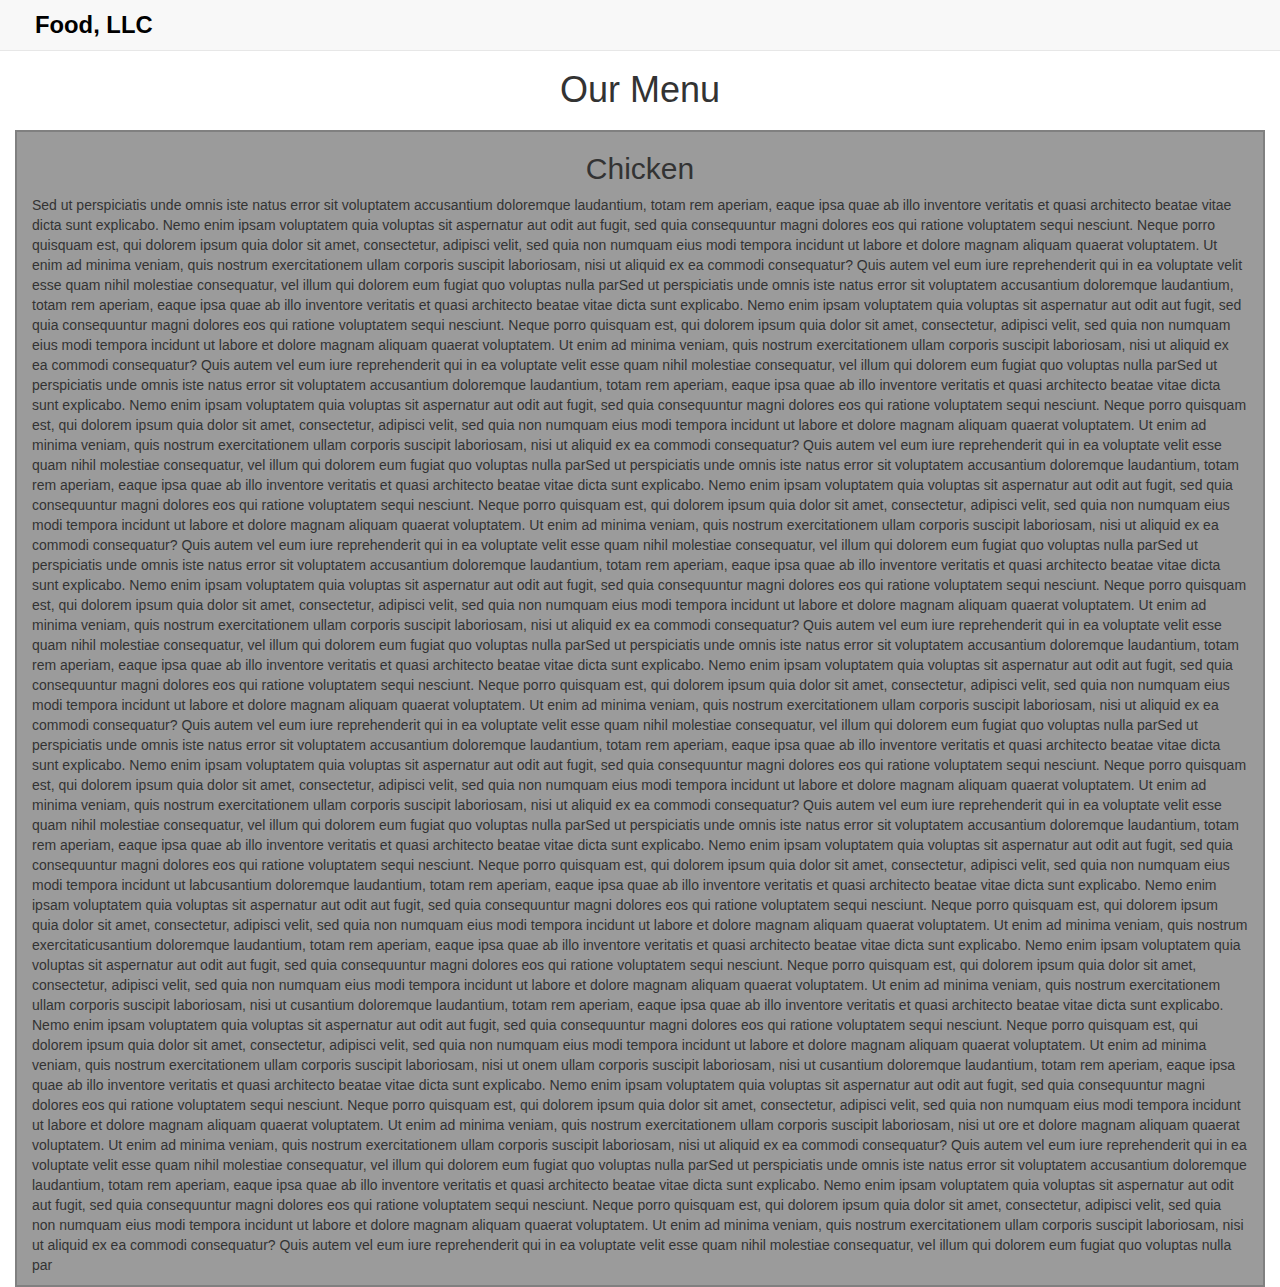
==== mod3-solution/index.html @ 46cbba47 "module 3 Solution" ====
<!doctype html>
<html lang="en">
  <head>
    <meta charset="utf-8">
    <meta http-equiv="X-UA-Compatible" content="IE=edge">
    <meta name="viewport" content="width=device-width, initial-scale=1">
    <title>Assignment 3 Solution</title>
    <link rel="stylesheet" href="https://maxcdn.bootstrapcdn.com/bootstrap/3.3.7/css/bootstrap.min.css">
    <link rel="stylesheet" href="css/style.css">
  </head>
<body>
    <header>
        <nav class="navbar navbar-default navbar-fixed-top">
            <div class="container-fluid" id="main">
                <div class="navbar-header">
                    <a class="navbar-brand" href="#">
                       Food, LLC
                    </a>
                    <button type="button" class="navbar-toggle collapsed visible-xs" data-toggle="collapse" data-target="#collapsable-nav" aria-expanded="false">
                        <span class="sr-only">Toggle navigation</span>
                        <span class="icon-bar"></span>
                        <span class="icon-bar"></span>
                        <span class="icon-bar"></span>
                    </button>
                </div>
                <div id="collapsable-nav" class="collapse navbar-collapse">
                    <ul id="nav-list" class="nav navbar-nav navbar-right visible-xs ">
                        <li>
                            <a href="#" id="chicken">Chicken</a>
                        </li>
                        <li>
                            <a href="#">Beef</a>
                        </li>
                        <li>
                            <a href="#">Sushi</a>
                        </li>
                    </ul><!-- #nav-list -->
                </div>
            </div>
        </nav>
    </header>
    <div class="container-fluid" id="bodycontent">
        <h1 class="text-center">Our Menu</h1>
        <div class="col-xs-12">
            <h2 class="text-center">Chicken</h2>
            <p>Sed ut perspiciatis unde omnis iste natus error sit voluptatem accusantium doloremque laudantium, totam rem aperiam, eaque ipsa quae ab illo inventore veritatis et quasi architecto beatae vitae dicta sunt explicabo. Nemo enim ipsam voluptatem quia voluptas sit aspernatur aut odit aut fugit, sed quia consequuntur magni dolores eos qui ratione voluptatem sequi nesciunt. Neque porro quisquam est, qui dolorem ipsum quia dolor sit amet, consectetur, adipisci velit, sed quia non numquam eius modi tempora incidunt ut labore et dolore magnam aliquam quaerat voluptatem. Ut enim ad minima veniam, quis nostrum exercitationem ullam corporis suscipit laboriosam, nisi ut aliquid ex ea commodi consequatur? Quis autem vel eum iure reprehenderit qui in ea voluptate velit esse quam nihil molestiae consequatur, vel illum qui dolorem eum fugiat quo voluptas nulla parSed ut perspiciatis unde omnis iste natus error sit voluptatem accusantium doloremque laudantium, totam rem aperiam, eaque ipsa quae ab illo inventore veritatis et quasi architecto beatae vitae dicta sunt explicabo. Nemo enim ipsam voluptatem quia voluptas sit aspernatur aut odit aut fugit, sed quia consequuntur magni dolores eos qui ratione voluptatem sequi nesciunt. Neque porro quisquam est, qui dolorem ipsum quia dolor sit amet, consectetur, adipisci velit, sed quia non numquam eius modi tempora incidunt ut labore et dolore magnam aliquam quaerat voluptatem. Ut enim ad minima veniam, quis nostrum exercitationem ullam corporis suscipit laboriosam, nisi ut aliquid ex ea commodi consequatur? Quis autem vel eum iure reprehenderit qui in ea voluptate velit esse quam nihil molestiae consequatur, vel illum qui dolorem eum fugiat quo voluptas nulla parSed ut perspiciatis unde omnis iste natus error sit voluptatem accusantium doloremque laudantium, totam rem aperiam, eaque ipsa quae ab illo inventore veritatis et quasi architecto beatae vitae dicta sunt explicabo. Nemo enim ipsam voluptatem quia voluptas sit aspernatur aut odit aut fugit, sed quia consequuntur magni dolores eos qui ratione voluptatem sequi nesciunt. Neque porro quisquam est, qui dolorem ipsum quia dolor sit amet, consectetur, adipisci velit, sed quia non numquam eius modi tempora incidunt ut labore et dolore magnam aliquam quaerat voluptatem. Ut enim ad minima veniam, quis nostrum exercitationem ullam corporis suscipit laboriosam, nisi ut aliquid ex ea commodi consequatur? Quis autem vel eum iure reprehenderit qui in ea voluptate velit esse quam nihil molestiae consequatur, vel illum qui dolorem eum fugiat quo voluptas nulla parSed ut perspiciatis unde omnis iste natus error sit voluptatem accusantium doloremque laudantium, totam rem aperiam, eaque ipsa quae ab illo inventore veritatis et quasi architecto beatae vitae dicta sunt explicabo. Nemo enim ipsam voluptatem quia voluptas sit aspernatur aut odit aut fugit, sed quia consequuntur magni dolores eos qui ratione voluptatem sequi nesciunt. Neque porro quisquam est, qui dolorem ipsum quia dolor sit amet, consectetur, adipisci velit, sed quia non numquam eius modi tempora incidunt ut labore et dolore magnam aliquam quaerat voluptatem. Ut enim ad minima veniam, quis nostrum exercitationem ullam corporis suscipit laboriosam, nisi ut aliquid ex ea commodi consequatur? Quis autem vel eum iure reprehenderit qui in ea voluptate velit esse quam nihil molestiae consequatur, vel illum qui dolorem eum fugiat quo voluptas nulla parSed ut perspiciatis unde omnis iste natus error sit voluptatem accusantium doloremque laudantium, totam rem aperiam, eaque ipsa quae ab illo inventore veritatis et quasi architecto beatae vitae dicta sunt explicabo. Nemo enim ipsam voluptatem quia voluptas sit aspernatur aut odit aut fugit, sed quia consequuntur magni dolores eos qui ratione voluptatem sequi nesciunt. Neque porro quisquam est, qui dolorem ipsum quia dolor sit amet, consectetur, adipisci velit, sed quia non numquam eius modi tempora incidunt ut labore et dolore magnam aliquam quaerat voluptatem. Ut enim ad minima veniam, quis nostrum exercitationem ullam corporis suscipit laboriosam, nisi ut aliquid ex ea commodi consequatur? Quis autem vel eum iure reprehenderit qui in ea voluptate velit esse quam nihil molestiae consequatur, vel illum qui dolorem eum fugiat quo voluptas nulla parSed ut perspiciatis unde omnis iste natus error sit voluptatem accusantium doloremque laudantium, totam rem aperiam, eaque ipsa quae ab illo inventore veritatis et quasi architecto beatae vitae dicta sunt explicabo. Nemo enim ipsam voluptatem quia voluptas sit aspernatur aut odit aut fugit, sed quia consequuntur magni dolores eos qui ratione voluptatem sequi nesciunt. Neque porro quisquam est, qui dolorem ipsum quia dolor sit amet, consectetur, adipisci velit, sed quia non numquam eius modi tempora incidunt ut labore et dolore magnam aliquam quaerat voluptatem. Ut enim ad minima veniam, quis nostrum exercitationem ullam corporis suscipit laboriosam, nisi ut aliquid ex ea commodi consequatur? Quis autem vel eum iure reprehenderit qui in ea voluptate velit esse quam nihil molestiae consequatur, vel illum qui dolorem eum fugiat quo voluptas nulla parSed ut perspiciatis unde omnis iste natus error sit voluptatem accusantium doloremque laudantium, totam rem aperiam, eaque ipsa quae ab illo inventore veritatis et quasi architecto beatae vitae dicta sunt explicabo. Nemo enim ipsam voluptatem quia voluptas sit aspernatur aut odit aut fugit, sed quia consequuntur magni dolores eos qui ratione voluptatem sequi nesciunt. Neque porro quisquam est, qui dolorem ipsum quia dolor sit amet, consectetur, adipisci velit, sed quia non numquam eius modi tempora incidunt ut labore et dolore magnam aliquam quaerat voluptatem. Ut enim ad minima veniam, quis nostrum exercitationem ullam corporis suscipit laboriosam, nisi ut aliquid ex ea commodi consequatur? Quis autem vel eum iure reprehenderit qui in ea voluptate velit esse quam nihil molestiae consequatur, vel illum qui dolorem eum fugiat quo voluptas nulla parSed ut perspiciatis unde omnis iste natus error sit voluptatem accusantium doloremque laudantium, totam rem aperiam, eaque ipsa quae ab illo inventore veritatis et quasi architecto beatae vitae dicta sunt explicabo. Nemo enim ipsam voluptatem quia voluptas sit aspernatur aut odit aut fugit, sed quia consequuntur magni dolores eos qui ratione voluptatem sequi nesciunt. Neque porro quisquam est, qui dolorem ipsum quia dolor sit amet, consectetur, adipisci velit, sed quia non numquam eius modi tempora incidunt ut labcusantium doloremque laudantium, totam rem aperiam, eaque ipsa quae ab illo inventore veritatis et quasi architecto beatae vitae dicta sunt explicabo. Nemo enim ipsam voluptatem quia voluptas sit aspernatur aut odit aut fugit, sed quia consequuntur magni dolores eos qui ratione voluptatem sequi nesciunt. Neque porro quisquam est, qui dolorem ipsum quia dolor sit amet, consectetur, adipisci velit, sed quia non numquam eius modi tempora incidunt ut labore et dolore magnam aliquam quaerat voluptatem. Ut enim ad minima veniam, quis nostrum exercitaticusantium doloremque laudantium, totam rem aperiam, eaque ipsa quae ab illo inventore veritatis et quasi architecto beatae vitae dicta sunt explicabo. Nemo enim ipsam voluptatem quia voluptas sit aspernatur aut odit aut fugit, sed quia consequuntur magni dolores eos qui ratione voluptatem sequi nesciunt. Neque porro quisquam est, qui dolorem ipsum quia dolor sit amet, consectetur, adipisci velit, sed quia non numquam eius modi tempora incidunt ut labore et dolore magnam aliquam quaerat voluptatem. Ut enim ad minima veniam, quis nostrum exercitationem ullam corporis suscipit laboriosam, nisi ut cusantium doloremque laudantium, totam rem aperiam, eaque ipsa quae ab illo inventore veritatis et quasi architecto beatae vitae dicta sunt explicabo. Nemo enim ipsam voluptatem quia voluptas sit aspernatur aut odit aut fugit, sed quia consequuntur magni dolores eos qui ratione voluptatem sequi nesciunt. Neque porro quisquam est, qui dolorem ipsum quia dolor sit amet, consectetur, adipisci velit, sed quia non numquam eius modi tempora incidunt ut labore et dolore magnam aliquam quaerat voluptatem. Ut enim ad minima veniam, quis nostrum exercitationem ullam corporis suscipit laboriosam, nisi ut onem ullam corporis suscipit laboriosam, nisi ut cusantium doloremque laudantium, totam rem aperiam, eaque ipsa quae ab illo inventore veritatis et quasi architecto beatae vitae dicta sunt explicabo. Nemo enim ipsam voluptatem quia voluptas sit aspernatur aut odit aut fugit, sed quia consequuntur magni dolores eos qui ratione voluptatem sequi nesciunt. Neque porro quisquam est, qui dolorem ipsum quia dolor sit amet, consectetur, adipisci velit, sed quia non numquam eius modi tempora incidunt ut labore et dolore magnam aliquam quaerat voluptatem. Ut enim ad minima veniam, quis nostrum exercitationem ullam corporis suscipit laboriosam, nisi ut ore et dolore magnam aliquam quaerat voluptatem. Ut enim ad minima veniam, quis nostrum exercitationem ullam corporis suscipit laboriosam, nisi ut aliquid ex ea commodi consequatur? Quis autem vel eum iure reprehenderit qui in ea voluptate velit esse quam nihil molestiae consequatur, vel illum qui dolorem eum fugiat quo voluptas nulla parSed ut perspiciatis unde omnis iste natus error sit voluptatem accusantium doloremque laudantium, totam rem aperiam, eaque ipsa quae ab illo inventore veritatis et quasi architecto beatae vitae dicta sunt explicabo. Nemo enim ipsam voluptatem quia voluptas sit aspernatur aut odit aut fugit, sed quia consequuntur magni dolores eos qui ratione voluptatem sequi nesciunt. Neque porro quisquam est, qui dolorem ipsum quia dolor sit amet, consectetur, adipisci velit, sed quia non numquam eius modi tempora incidunt ut labore et dolore magnam aliquam quaerat voluptatem. Ut enim ad minima veniam, quis nostrum exercitationem ullam corporis suscipit laboriosam, nisi ut aliquid ex ea commodi consequatur? Quis autem vel eum iure reprehenderit qui in ea voluptate velit esse quam nihil molestiae consequatur, vel illum qui dolorem eum fugiat quo voluptas nulla par</p>   
        </div>  
    </div>
  <!-- jQuery (Bootstrap JS plugins depend on it) -->
  <script src="https://ajax.googleapis.com/ajax/libs/jquery/3.1.1/jquery.min.js"></script>
  <script src="https://maxcdn.bootstrapcdn.com/bootstrap/3.3.7/js/bootstrap.min.js"></script>
  <script src="js/script.js"></script>
</body>
</html>
---- mod3-solution/css/style.css ----
*{
    margin: 0px;
    padding: 0px;
}
#main{
    padding: 0px;
}
#collapsable-nav{
    padding-right: 0px;
    border-top: 0px;
   // background: #e38043;
}
.navbar-default .navbar-brand{
    //background: rgb(155, 155, 155);
    color: black;
    font-size: 1.7em;
    margin-left: 15px;
    font-weight: bold;
}
.navbar-default .navbar-brand:hover,.navbar-default .navbar-brand:active{
    color: black;
}
.navbar-nav>li>a{
    border-bottom: 1px solid grey;
    width: 100%;
}
body{
    margin-top: 50px;
}
#nav-list{
    margin-bottom: 0px;
    margin-top: 0px;
    text-align: center;
    width: 100%;
}
.col-xs-12{
    background: rgb(155, 155, 155);
    border: 2px solid grey;
}
h1{
    margin-bottom: 20px;
}
ul>li{
    border-top: 1px solid grey;
}
@media (min-width: 768px){
    .navbar>.container-fluid .navbar-brand{
        margin-left: 20px;
    }
}

@media (max-width:786px){
    #collapsable-nav{
        background: #e38043;
        font-weight: 900;
        color: black;
    }
}
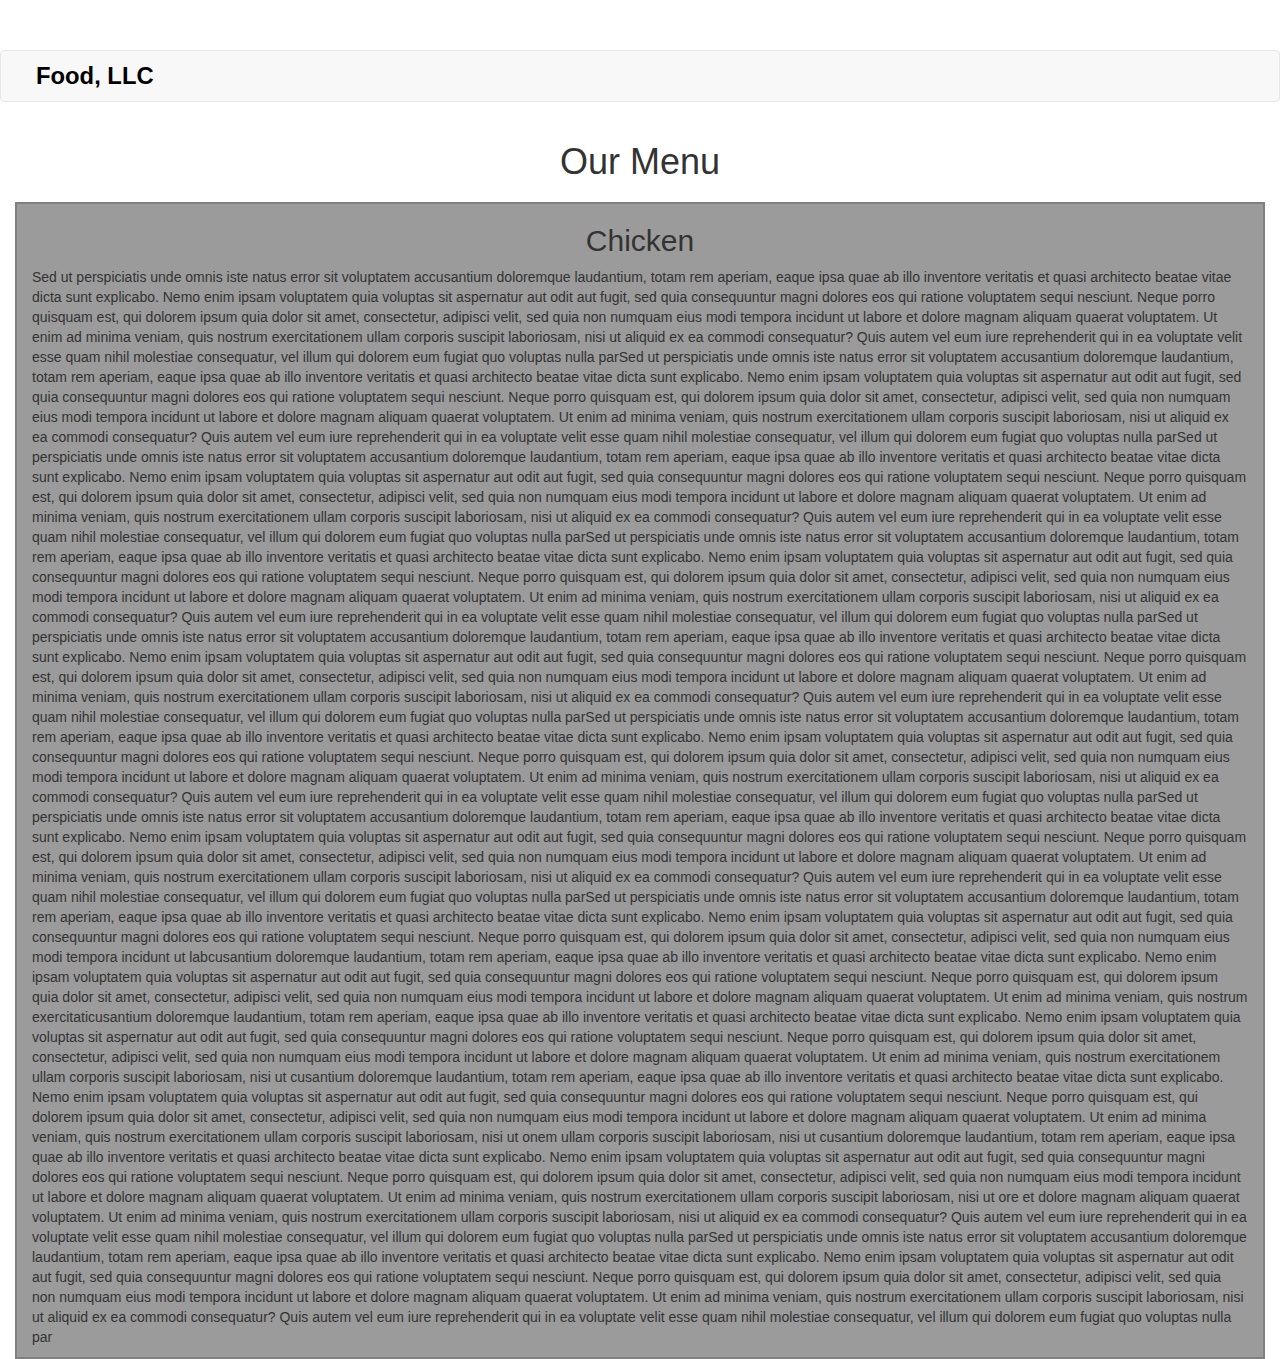
==== commit df441825: "Navbar fixed" ====
--- a/mod3-solution/index.html
+++ b/mod3-solution/index.html
@@ -10,7 +10,7 @@
   </head>
 <body>
     <header>
-        <nav class="navbar navbar-default navbar-fixed-top">
+        <nav class="navbar navbar-default">
             <div class="container-fluid" id="main">
                 <div class="navbar-header">
                     <a class="navbar-brand" href="#">
